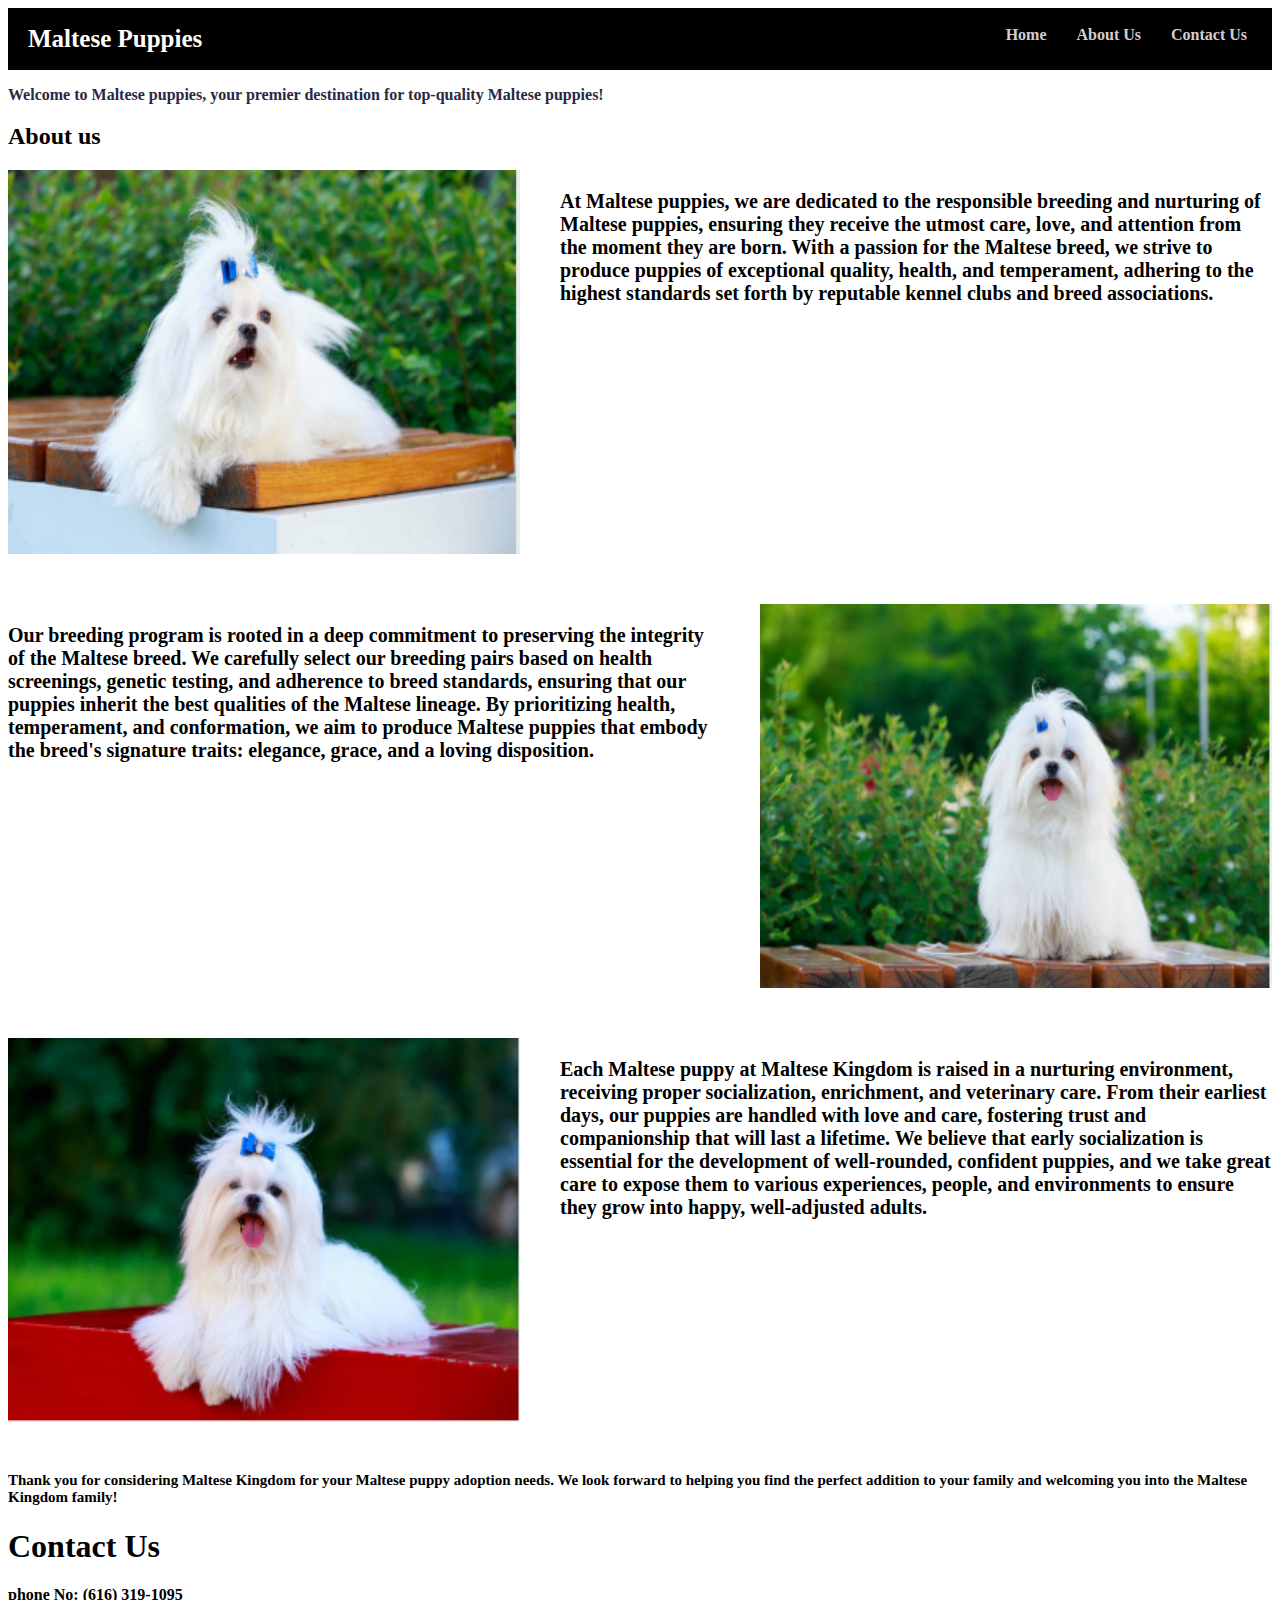
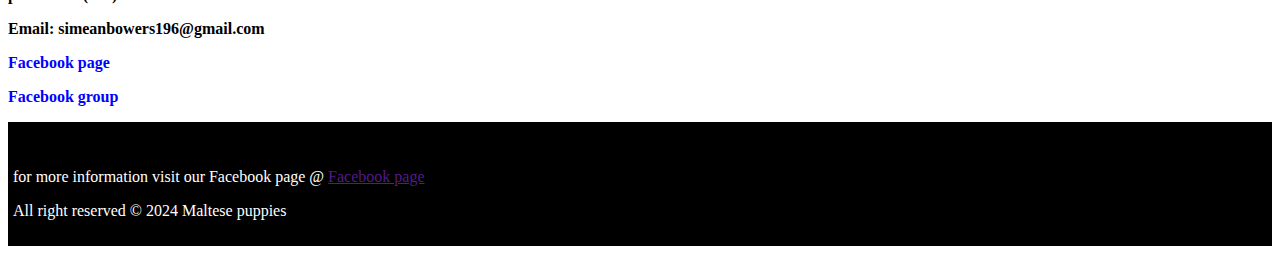
==== index.html @ 0a787855 "maltetse dog set up" ====
<!DOCTYPE html>
<html lang="en">
<head>
    <meta charset="UTF-8">
    <meta name="viewport" content="width=device-width, initial-scale=1.0">
    <title>Maltese Puppies || Home</title>
    <link rel="stylesheet" href="https://fonts.googleapis.com/icon?family=Material+Icons">
    <link rel="stylesheet" href="style.css">
</head>
<body>
    <div class="top">
        <h1>Maltese Puppies</h1>
        <button id="closeBtn">X</button>
        <button id="openBtn"><i class="material-icons">menu</i></button>
        <nav id="mobileNav">
            <ul>
                <li><a href="/index.html">Home</a></li>
                <li><a href="/about.html">About Us</a></li>
                <li><a href="/contact.html">Contact Us</a></li>
            </ul>
        </nav>
        <nav>
            <ul>
                <li><a href="/index.html">Home</a></li>
                <li><a href="/about.html">About Us</a></li>
                <li><a href="/contact.html">Contact Us</a></li>
            </ul>
        </nav>
    </div>
    <div class="contents">
        <p style="font-weight: 800; color: rgb(41, 41, 68);">Welcome to Maltese puppies, your premier destination for top-quality Maltese puppies!</p>
        <section  class="about">
            <h2>About us</h2>
            <div class="abt" style="margin-bottom: 50px;">
                <img src="/imgs/maltese1.png" alt="maltese image" class="maltese1" style="margin-right: 40px; width: 40vw; height: 30vw;">
            
            <p>At Maltese puppies, we are dedicated to the responsible breeding and nurturing of Maltese puppies, ensuring they receive the utmost care, love, and attention from the moment they are born. With a passion for the Maltese breed, we strive to produce puppies of exceptional quality, health, and temperament, adhering to the highest standards set forth by reputable kennel clubs and breed associations.</p>
            </div>
           <div class="abt" style="margin-bottom: 50px;" >
            <p>
                Our breeding program is rooted in a deep commitment to preserving the integrity of the Maltese breed. We carefully select our breeding pairs based on health screenings, genetic testing, and adherence to breed standards, ensuring that our puppies inherit the best qualities of the Maltese lineage. By prioritizing health, temperament, and conformation, we aim to produce Maltese puppies that embody the breed's signature traits: elegance, grace, and a loving disposition.
            </p>
            <img src="/imgs/maltese2.png" alt=""style="margin-left: 40px; width: 40vw; height: 30vw;" class="maltese2">
           </div>
            <div class="abt" style="margin-bottom: 50px;">
                <img src="/imgs/maltese3.png" alt="" style="margin-right: 40px; width: 40vw; height: 30vw;">
                <p>
                    Each Maltese puppy at Maltese Kingdom is raised in a nurturing environment, receiving proper socialization, enrichment, and veterinary care. From their earliest days, our puppies are handled with love and care, fostering trust and companionship that will last a lifetime. We believe that early socialization is essential for the development of well-rounded, confident puppies, and we take great care to expose them to various experiences, people, and environments to ensure they grow into happy, well-adjusted adults.
                </p>
            </div>
            <p style="font-size: 15px; font-weight: 700;">
                Thank you for considering Maltese Kingdom for your Maltese puppy adoption needs. We look forward to helping you find the perfect addition to your family and welcoming you into the Maltese Kingdom family!
            </p>
        </section>
        <section class="contact">
            <h1>Contact Us</h1>
            <div>
                <p>phone No: (616) 319-1095</p>
                <p>Email: simeanbowers196@gmail.com</p>
                <p><a href="">Facebook page</a></p>
                <p><a href="">Facebook group</a></p>
            </div>
        </section>
    </div>
    <footer>
        <div>
            <p>for more information visit our Facebook page @ <a href="">Facebook page</a></p>
            <p>All right reserved &copy; 2024 Maltese puppies</p>
        </div>
    </footer>
    <script src="/script.js"></script>
</body>
</html>
---- style.css ----
.top {
    display: flex;
    flex-direction: row;
    background-color: black;
}

.top h1 {
    font-size: 25px;
    color: white;
    margin-left: 20px;
}

.top nav {
    margin-left: auto;
    margin-right: 20px;
}

.top nav ul {
    list-style: none;
    display: flex;
    flex-direction: row;
}

.top nav ul li {
    margin-left: 20px;
    padding: 2px 5px 2px 5px;
    border-radius: 20px;
    transition: all ease-in-out 0.5s;
}

.top nav ul li:hover {
    background-color: rgb(24, 158, 199);
}

.top nav ul li a {
    text-decoration: none;
    color: rgb(212, 206, 206);
    font-weight: 800;
}

.top nav ul li a:hover {
    color: white;
}

#closeBtn {
    display: none;
}

#openBtn {
    display: none;
}

#mobileNav {
    display: none;
}
.contents .about .abt {
    display: flex;
    flex-direction: row;
    margin-bottom: 20px;
}

.contents .about .abt p {
    font-size: 20px;
}

.contents div p {
    font-weight: 800;
}

.contents div p a {
    text-decoration: none;
    color: blue;
    font-weight: 700;
}

footer {
    background-color: black;
    color: white;
    padding: 30px 0 10px 5px;
    bottom: 0;
}

 @media screen and (max-width: 500px){
    .contents .about .abt {
        display: flex;
        flex-direction: column;
    }

    .contents .about .abt .maltese2 {
        display: none;
    }

    nav {
        display: none;
    }

    .top #openBtn {
        display: flex;
        color: rgb(253, 252, 252);
        position: absolute;
        font-size: 50px;
        background-color: rgba(0, 0, 0, 1);
        right: 0;
    }

    .top #openBtn i {
        font-size: 40px;
    }
    
    .top #closeBtn {
        display: flex;
        color: rgb(253, 252, 252);
        position: absolute;
        font-size: 40px;
        background-color: rgba(0, 0, 0, 1);
        right: 0;
    }

    .top #mobileNav {
        display: none;
        position: absolute;
        right: 0;
        margin-top: 45px;
        background-color: black;
        margin-right: 0;
    }

    .top #mobileNav ul {
        display: flex;
        flex-direction: column;
        padding-left: 0;
        margin-right: 10px;
    }

    .top #mobileNav ul li {
        margin-top: 20px;
    }
}
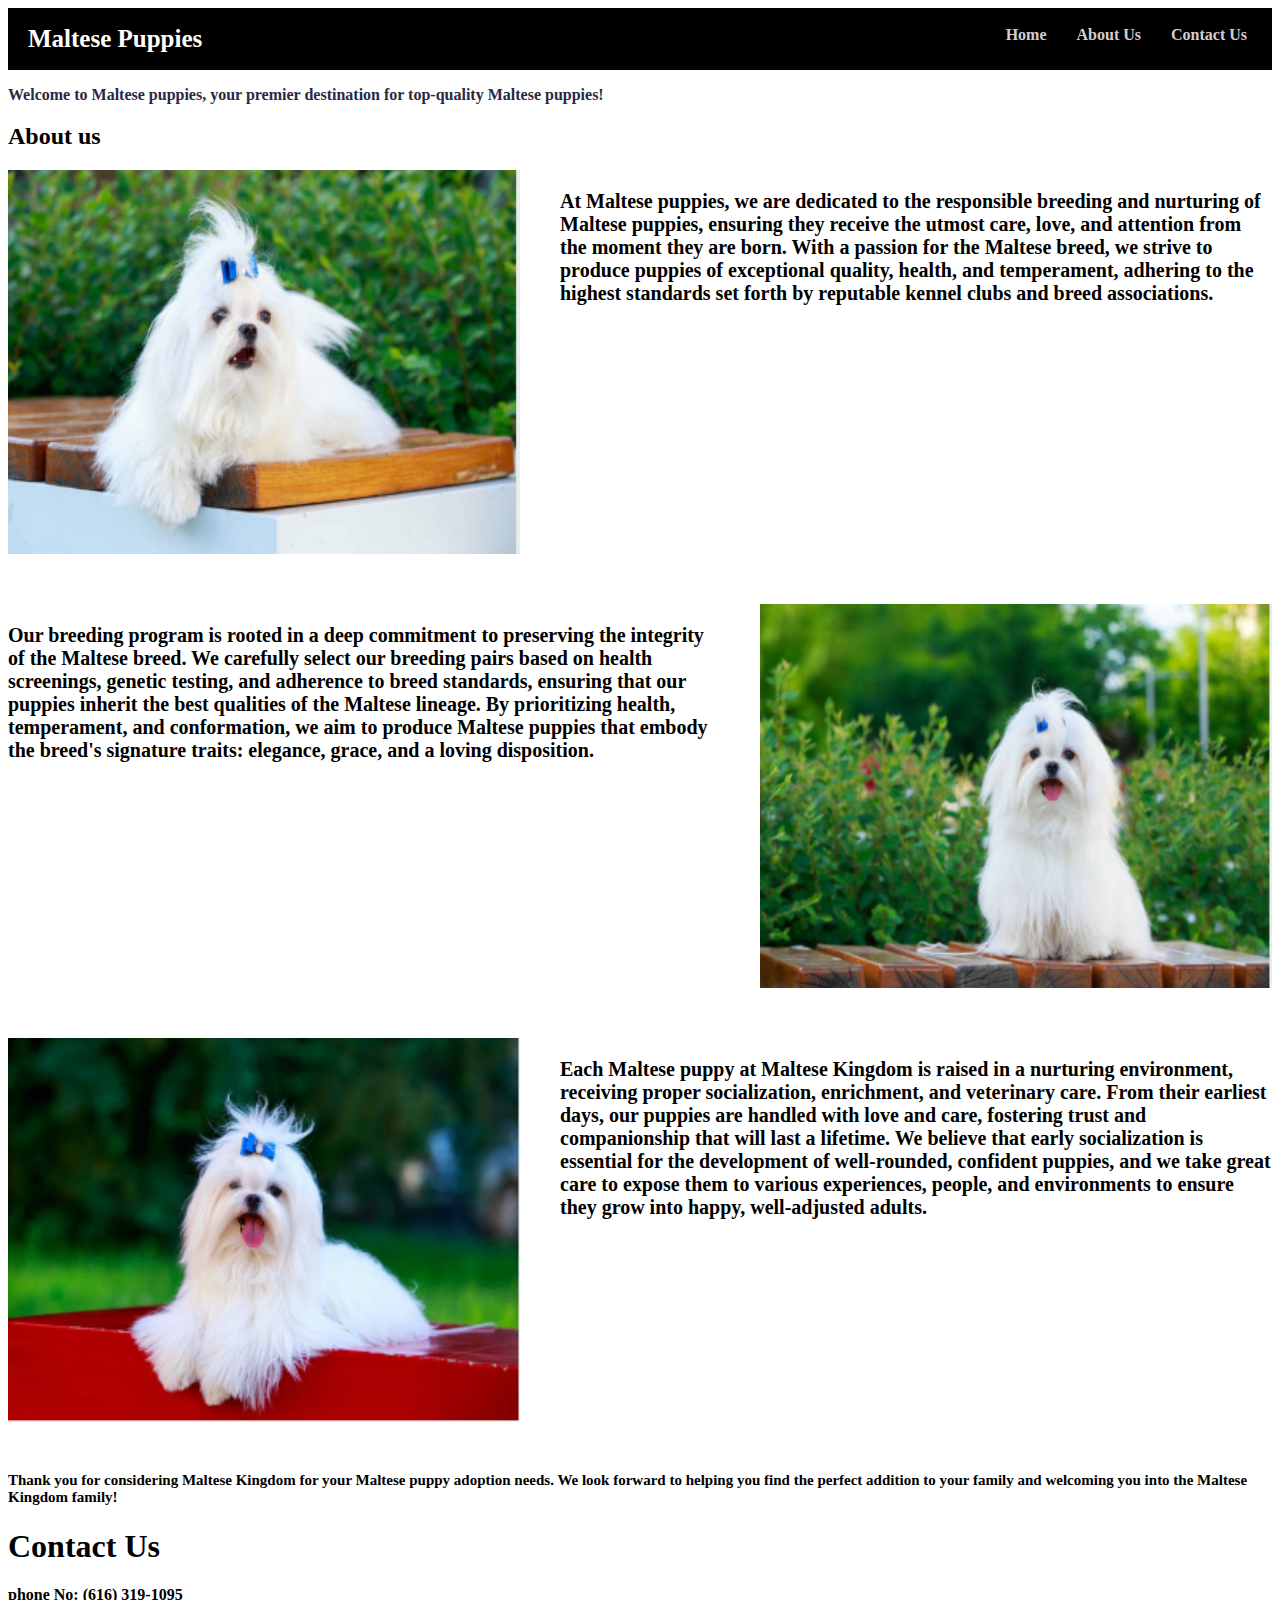
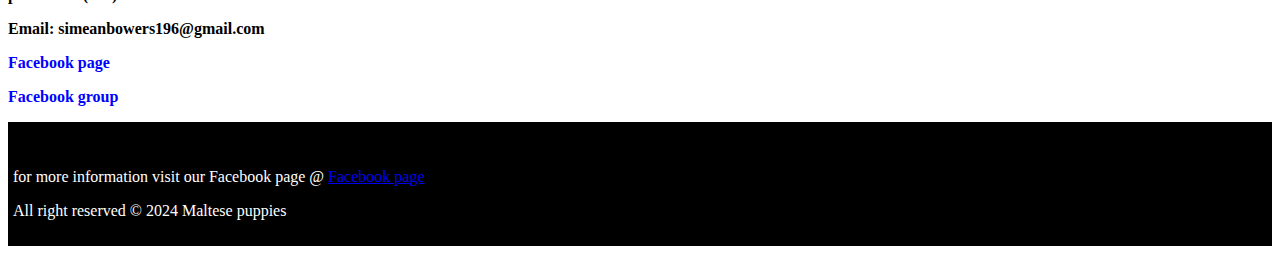
==== commit ee0495db: "addin links" ====
--- a/index.html
+++ b/index.html
@@ -57,14 +57,14 @@
             <div>
                 <p>phone No: (616) 319-1095</p>
                 <p>Email: simeanbowers196@gmail.com</p>
-                <p><a href="">Facebook page</a></p>
-                <p><a href="">Facebook group</a></p>
+                <p><a href="https://www.facebook.com/maltese.puppies.available.for.rehoming.900738">Facebook page</a></p>
+                <p><a href="https://www.facebook.com/groups/245487058637552">Facebook group</a></p>
             </div>
         </section>
     </div>
     <footer>
         <div>
-            <p>for more information visit our Facebook page @ <a href="">Facebook page</a></p>
+            <p>for more information visit our Facebook page @ <a href="https://www.facebook.com/maltese.puppies.available.for.rehoming.900738">Facebook page</a></p>
             <p>All right reserved &copy; 2024 Maltese puppies</p>
         </div>
     </footer>
--- a/style.css
+++ b/style.css
@@ -98,7 +98,7 @@
         display: flex;
         color: rgb(253, 252, 252);
         position: absolute;
-        font-size: 50px;
+        font-size: 40px;
         background-color: rgba(0, 0, 0, 1);
         right: 0;
     }
@@ -108,7 +108,7 @@
     }
     
     .top #closeBtn {
-        display: flex;
+        display: none;
         color: rgb(253, 252, 252);
         position: absolute;
         font-size: 40px;
